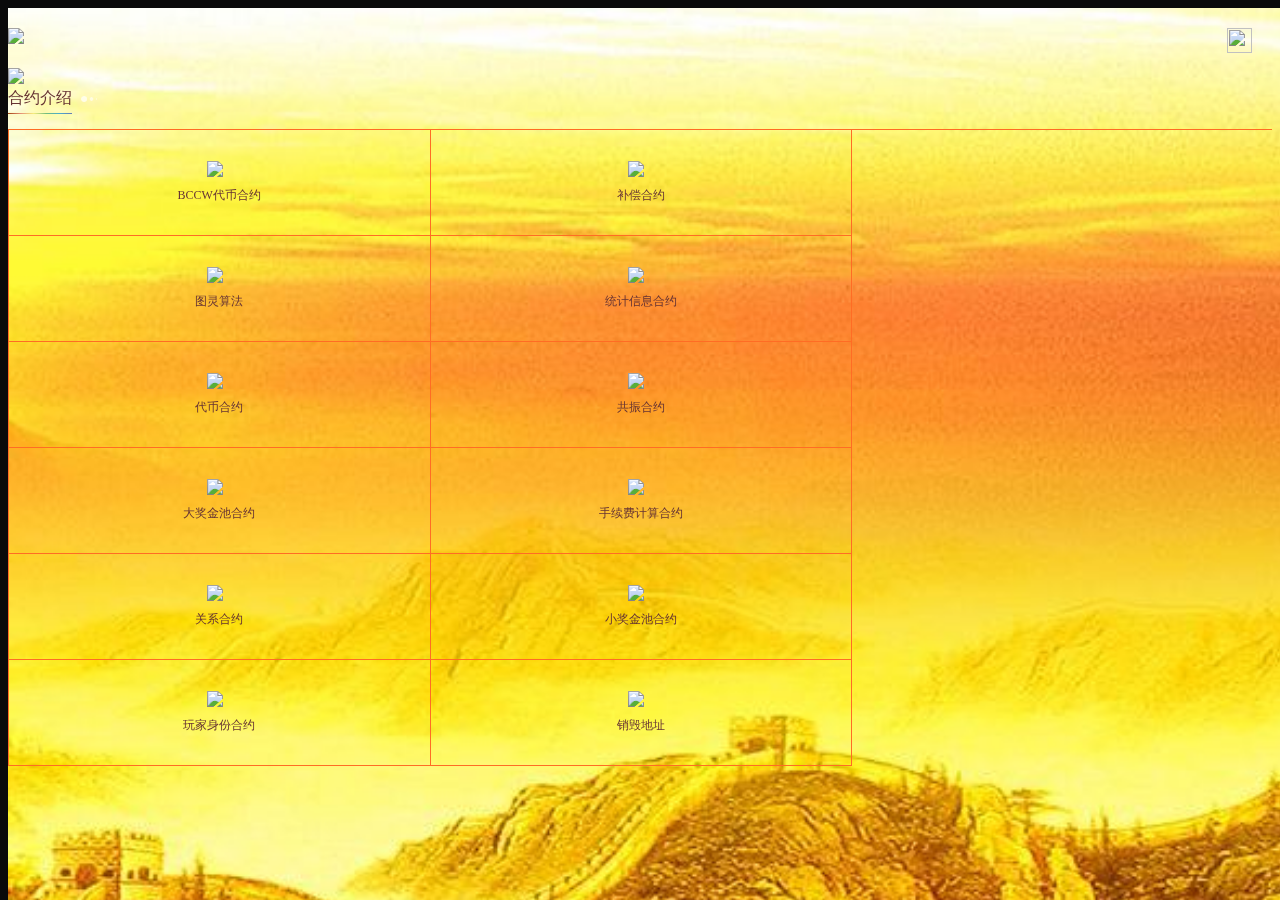
==== contract.html @ b9224d96 "* Change name." ====
<!doctype html>
<html lang="en">
<head>
    <!-- Required meta tags -->
    <meta charset="utf-8">
    <meta name="viewport" content="maximum-scale=1.0,minimum-scale=1.0,user-scalable=no,width=device-width,initial-scale=1.0,viewport-fit=cover,shrink-to-fit=no" />
    <!-- Bootstrap CSS -->
    <link rel="stylesheet" href="bootstrap-4.4.1-dist/css/bootstrap.min.css">
    <link href="cssfont/remixicon.css" rel="stylesheet">
    <link rel="stylesheet" href="css/index.css?v=23">
    <title>大富豪</title>
    <style>
        body{position: relative;}
        .ContractOut {
            position: absolute;
            width: 25px;
            height: 25px;
            top: 20px;
            right:20px
        }
        ul.listShow{padding: 0;margin: 0;list-style: none;border-left: 1px solid #ff6c24;border-top: 1px solid #ff6c24;height: auto;overflow: hidden}
        ul.listShow li {
            margin: 0;padding: 0;
            font-size: 12px;
            text-align: center;
            position: relative;
            cursor: pointer;
            width: 33.3%;
            float: left;
            border-right: 1px solid #ff6c24;
            border-bottom: 1px solid #ff6c24;
            height: 105px;
            display: flex;
            -webkit-box-orient: vertical;
            -webkit-box-direction: normal;
            flex-direction: column;
            -webkit-box-align: center;
            align-items: center;
            -webkit-box-pack: center;
            justify-content: center;
        }
        ul.listShow li img {
            width: 25px;
            margin-bottom:10px
        }
        ul.listShow li p{
            padding: 0;margin: 0;
            background-color: #ff6c24;
            color: #fff;
            position: absolute;
            top: 0;
            left: 0;
            bottom: 0;
            right: 0;
            display: none;
            -webkit-box-pack: center;
            justify-content: center;
            -webkit-box-align: center;
            align-items: center;
            text-decoration: underline;}
        ul.listShow li:hover p{display: flex}
    </style>
</head>
<body>
<a href="index.html"><img class="ContractOut" src="images/out.png" /></a>
<div class="container text-center">
    <img src="images/shoupingLogo.png?v1" style="width: 72px;margin-top: 20px;">
    <div class="clearfix"></div>
    <img src="images/ethTextEn.png?v1" style="margin-top: 20px;width: 128px;">
</div>
<div class="container mt-5 mb-4">
    <div class="text-center">
        <div class="boxTitle">
            <span i18n="link.contract">合约介绍</span>
            <div class="titleLine"></div>
        </div>
    </div>
</div>
<ul class="listShow">
  <li><img src="./images/ContractImg01.png"/><span>BCCW代币合约</span><p>点击查看</p></li>
  <li><img src="./images/ContractImg02.png"/><span>补偿合约</span><p>点击查看</p></li>
  <li><img src="./images/ContractImg03.png"/><span>图灵算法</span><p>点击查看</p></li>
  <li><img src="./images/ContractImg04.png"/><span>统计信息合约</span><p>点击查看</p></li>
  <li><img src="./images/ContractImg05.png"/><span>代币合约</span><p>点击查看</p></li>
  <li><img src="./images/ContractImg06.png"/><span>共振合约</span><p>点击查看</p></li>
  <li><img src="./images/ContractImg07.png"/><span>大奖金池合约</span><p>点击查看</p></li>
  <li><img src="./images/ContractImg08.png"/><span>手续费计算合约</span><p>点击查看</p></li>
  <li><img src="./images/ContractImg09.png"/><span>关系合约</span><p>点击查看</p></li>
  <li><img src="./images/ContractImg10.png"/><span>小奖金池合约</span><p>点击查看</p></li>
  <li><img src="./images/ContractImg11.png"/><span>玩家身份合约</span><p>点击查看</p></li>
  <li><img src="./images/ContractImg12.png"/><span>销毁地址</span><p>点击查看</p></li>
</ul>
<div class="clearfix mb-4"></div>
<style>
    .contractInfo{display: none}
    .contract{color: #fff;text-align: center;border-radius: 7px;
        border: 1px solid #ff6c24;
        background-color: #160237;
        position: relative;font-size: 12px;padding: 10px;box-sizing:border-box;overflow: hidden;}
    .contract ul{ text-align: left;
                     display: -webkit-box;
                     display: flex;
                     -webkit-box-orient: vertical;
                     -webkit-box-direction: normal;
                     flex-direction: column;
                     -webkit-box-align: center;
                     align-items: center;margin: 0;padding: 0;
                 }
    .contract ul li{width: 100%;
        margin-bottom: 10px;
        display: -webkit-box;
        display: flex;
        justify-content: space-between;
        -webkit-box-align: center;
        align-items: center;}
    .contract ul>li>span:first-child {
        width: 130px;
    }
    .contract ul>li>span:last-child {padding-left: 10px;word-wrap:break-word}
    a.button {
        background: #ca149e;
        color: #fff;
        border: none;
        border-radius: 7px;
        font-size: 16px;
        margin-top: 30px;
        display: inline-block;
        padding: 5px;
    }
</style>
<div class="contractInfo">
    <div>
        <p>BCCW代币合约</p>
        <p>采用ethereum - ERC20 标准代币协议，主要功能包括记录，查询，转账等标准ERC20协议等功能</p>
        <ul>
            <li><span>transaction hash:</span><span>0x198a512971a7064a942084fddff5608f66b377a582c71b0cfd58c8e386f3651d</span></li>
            <li><span>Blocks:</span><span>4</span></li>
            <li><span>Seconds:</span><span>80</span></li>
            <li><span>contract address:</span><span class="ContractAddress">0x9fc7df14414056d041ffae9747ffdfb99d7ba768</span></li>
            <li><span>block number:</span><span>9790721 </span></li>
            <li><span>block timestamp:</span><span>1564742769</span></li>
            <li><span>account:</span><span>0x15f0956befe5c63e2561a448c5e41a35af5d47fb</span></li>
            <li><span>gas used:</span><span>669979</span></li>
            <li><span>gas price:</span><span>6 gwei</span></li>
            <li><span>value sent:</span><span>0.1 ETH</span></li>
            <li><span>total cost:</span><span>0.004019874 ETH</span></li>
        </ul>
        <a class="button">前往Etherscan查看</a>
    </div>
    <div>
        <p>补偿合约</p>
        <p>在当轮游戏结束后，合约对亏损玩家补偿对应额度EPK。</p>
        <ul>
            <li><span>transaction hash:</span><span>0x6a11719178fa2872353909d9171567d49129aca898c49a9cfc6c2bd3ffc85166</span></li>
            <li><span>Blocks:</span><span>3</span></li>
            <li><span>Seconds:</span><span>44</span></li>
            <li><span>contract address:</span><span class="ContractAddress">0x4E4877EefA9bbF78b0a5cA2482cB8F558638DB7B</span></li>
            <li><span>block number:</span><span>8593176</span></li>
            <li><span>block timestamp:</span><span>1569076584</span></li>
            <li><span>account:</span><span>0x04d0a59721801a297e71ee95494a97c51bdcbe14</span></li>
            <li><span>gas used:</span><span>1117859</span></li>
            <li><span>gas price:</span><span>34 gwei</span></li>
            <li><span>value sent:</span><span>0 ETH</span></li>
            <li><span>total cost:</span><span>0.038007206 ETH</span></li>
        </ul>
        <a class="button">前往Etherscan查看</a>
    </div>
    <div>
        <p>图灵算法</p>
        <p>图灵算法为大富豪独创的机密算法，每日分红比例、入场额度、参与额度、幸运池比例等，皆受图灵算法影响；预警线是图灵算法里的核心控制功能之一，当项目运行到可能会出现系统性风险时，预警线会做出提示，并且会根据预警线的风险程度自动折扣玩家领取收益的到账额度。</p>
        <ul>
            <li><span>transaction hash:</span><span>0x9bfd09eed0559598f756ded618d358b6351cd0c7fb224ca52af55d31e87e6ff6</span></li>
            <li><span>Blocks:</span><span>1</span></li>
            <li><span>Seconds:</span><span>16</span></li>
            <li><span>contract address:</span><span class="ContractAddress">0x1bbbbBF73cF7c97918cdE3ce46016c02D6F60B68</span></li>
            <li><span>block number:</span><span>9131196</span></li>
            <li><span>block timestamp:</span><span>1576768604</span></li>
            <li><span>account:</span><span>0x04d0a59721801a297e71ee95494a97c51bdcbe14</span></li>
            <li><span>gas used:</span><span>1899928</span></li>
            <li><span>gas price:</span><span>34 gwei</span></li>
            <li><span>value sent:</span><span>0 ETH</span></li>
            <li><span>total cost:</span><span>0.064597552 ETH</span></li>
        </ul>
        <a class="button">前往Etherscan查看</a>
    </div>
    <div>
        <p>统计合约</p>
        <p>用户记录统计信息，比如全网用户参与数量，次数等</p>
        <ul>
            <li><span>transaction hash:</span><span>0x9a5c2a9906296cfd1677de4492e0774dff1e50ffc468220ee0343f9c286c8af9</span></li>
            <li><span>Blocks:</span><span>1</span></li>
            <li><span>Seconds:</span><span>16</span></li>
            <li><span>contract address:</span><span class="ContractAddress">0xEe62700ba9358B1D3DbAF6C27644FCd18019241f</span></li>
            <li><span>block number:</span><span>9131194</span></li>
            <li><span>block timestamp:</span><span>1576768573</span></li>
            <li><span>account:</span><span>0x04d0a59721801a297e71ee95494a97c51bdcbe14</span></li>
            <li><span>gas used:</span><span>741837</span></li>
            <li><span>gas price:</span><span>34 gwei</span></li>
            <li><span>value sent:</span><span>0 ETH</span></li>
            <li><span>total cost:</span><span>0.025222458 ETH</span></li>
        </ul>
        <a class="button">前往Etherscan查看</a>
    </div>
    <div>
        <p>轮次控制合约</p>
        <p>开启默认轮次功能，在旧轮崩溃后，开启新轮次等功能，注意“Round”合约由此合约部署，并且正确配置合约之间的调用权限等</p>
        <ul>
            <li><span>transaction hash:</span><span>0xd5c2cfadca3bc0bf7bc6e92c09057d498c04025f447a52c14ed3236408a2cf2a</span></li>
            <li><span>Blocks:</span><span>0</span></li>
            <li><span>Seconds:</span><span>72</span></li>
            <li><span>contract address:</span><span class="ContractAddress">0x9C1342c1708B5708865a2801fc96d966baD67210</span></li>
            <li><span>block number:</span><span>9131197</span></li>
            <li><span>block timestamp:</span><span>1576768610</span></li>
            <li><span>account:</span><span>0x04d0a59721801a297e71ee95494a97c51bdcbe14</span></li>
            <li><span>gas used:</span><span>5347154</span></li>
            <li><span>gas price:</span><span>34 gwei</span></li>
            <li><span>value sent:</span><span>0 ETH</span></li>
            <li><span>total cost:</span><span>0.181803236 ETH</span></li>
        </ul>
        <a class="button">前往Etherscan查看</a>
    </div>
    <div>
        <p>共振合约</p>
        <p>用于处理共振交易，总计6轮，从1-6，若当前轮次被兑换完，则自动开启下一轮兑换</p>
        <ul>
            <li><span>transaction hash:</span><span>0xd967345954aa0ef610a6e8c702cd08fa058b1c55bab8575dd847c327ca476e82</span></li>
            <li><span>Blocks:</span><span>1</span></li>
            <li><span>Seconds:</span><span>12</span></li>
            <li><span>contract address:</span><span class="ContractAddress">0xf2464DD69B84e3E066E97a0bA2190c8344455b77</span></li>
            <li><span>block number:</span><span>8593158</span></li>
            <li><span>block timestamp:</span><span>1569076314</span></li>
            <li><span>account:</span><span>0x04d0a59721801a297e71ee95494a97c51bdcbe14</span></li>
            <li><span>gas used:</span><span>1402748</span></li>
            <li><span>gas price:</span><span>34 gwei</span></li>
            <li><span>value sent:</span><span>0 ETH</span></li>
            <li><span>total cost:</span><span>0.047693432 ETH</span></li>
        </ul>
        <a class="button">前往Etherscan查看</a>
    </div>
    <div>
        <p>大奖池合约</p>
        <p>玩家参与的ETH7%（逐级递减）进入大奖池：倒计时36小时，每参加1ETH，增加1小时，最高增加至36小时，倒计时结束，则开奖，从后往前分配大奖；幸运大奖池开奖后，领奖时间为7天，领奖时间内游戏暂停。</p>
        <ul>
            <li><span>transaction hash:</span><span>0xb802b713c07a6a22ceebc09bad6d8dfc231b3b3987da071da042f1cd4a49997e</span></li>
            <li><span>Blocks:</span><span>1</span></li>
            <li><span>Seconds:</span><span>8</span></li>
            <li><span>contract address:</span><span class="ContractAddress">0x26db2eA3E57DAF7628D4C2061654BA629AFF79ba</span></li>
            <li><span>block number:</span><span>9131191</span></li>
            <li><span>block timestamp:</span><span>1576768549</span></li>
            <li><span>account:</span><span>0x04d0a59721801a297e71ee95494a97c51bdcbe14</span></li>
            <li><span>gas used:</span><span>1693506</span></li>
            <li><span>gas price:</span><span>34 gwei</span></li>
            <li><span>value sent:</span><span>0 ETH</span></li>
            <li><span>total cost:</span><span>0.057579204 ETH</span></li>
        </ul>
        <a class="button">前往Etherscan查看</a>
    </div>
    <div>
        <p>手续费计算合约</p>
        <p>每当某个地址合法从合约提取Ether时，会产生一定比例的手续费，本合约用于保存当前手续费比例以及给出计算结果</p>
        <ul>
            <li><span>transaction hash:</span><span>0x3d36d07ba78741de271afa7522cc2d779f243c8b7061c175c9097dbd118f22c3</span></li>
            <li><span>Blocks:</span><span>0</span></li>
            <li><span>Seconds:</span><span>32</span></li>
            <li><span>contract address:</span><span class="ContractAddress">0x2d3D35EBD20CaeF1DEcdb70a02DE1c9C16233ae7</span></li>
            <li><span>block number:</span><span>9131186</span></li>
            <li><span>block timestamp:</span><span>1576768480</span></li>
            <li><span>account:</span><span>0x04d0a59721801a297e71ee95494a97c51bdcbe14</span></li>
            <li><span>gas used:</span><span>588104</span></li>
            <li><span>gas price:</span><span>34 gwei</span></li>
            <li><span>value sent:</span><span>0 ETH</span></li>
            <li><span>total cost:</span><span>0.019995536 ETH</span></li>
        </ul>
        <a class="button">前往Etherscan查看</a>
    </div>
    <div>
        <p>关系合约</p>
        <p>记录用户之间的推荐关系，包括绑定推荐关系，申请邀请码，邀请码和地址之间互相转换等功能</p>
        <ul>
            <li><span>transaction hash:</span><span>0x31ddc8a2ce404699826262f4a183c6ed0fc6bb096ef35e97e25eea20d219d8c5</span></li>
            <li><span>Blocks:</span><span>1</span></li>
            <li><span>Seconds:</span><span>52</span></li>
            <li><span>contract address:</span><span class="ContractAddress">0x8F36a0B0b8FDbBa7BCB6fE00D8d6747144cBCc1a</span></li>
            <li><span>block number:</span><span>8593165</span></li>
            <li><span>block timestamp:</span><span>1569076374</span></li>
            <li><span>account:</span><span>0x04d0a59721801a297e71ee95494a97c51bdcbe14</span></li>
            <li><span>gas used:</span><span>2458047</span></li>
            <li><span>gas price:</span><span>34 gwei</span></li>
            <li><span>value sent:</span><span>0 ETH</span></li>
            <li><span>total cost:</span><span>0.083573598 ETH</span></li>
        </ul>
        <a class="button">前往Etherscan查看</a>
    </div>
    <div>
        <p>小奖池合约</p>
        <p>小奖池每天开奖一次，随机从当日参与额度不小于20ETH的玩家里抽取出5名幸运玩家，由中奖幸运玩家平均分配，若当日参与20ETH以上的玩家不足5人，则由实际人数平均分配。</p>
        <ul>
            <li><span>transaction hash:</span><span>0xdcfb68483cc2a4f4fdac6f6b3f12e15ffc4191b4ec682cd8de0ad43a231307de</span></li>
            <li><span>Blocks:</span><span>1</span></li>
            <li><span>Seconds:</span><span>16</span></li>
            <li><span>contract address:</span><span class="ContractAddress">0x9bF9A32BD22b95013E5F555619314302827a3b19</span></li>
            <li><span>block number:</span><span>9131192</span></li>
            <li><span>block timestamp:</span><span>1576768553</span></li>
            <li><span>account:</span><span>0x04d0a59721801a297e71ee95494a97c51bdcbe14</span></li>
            <li><span>gas used:</span><span>1360776</span></li>
            <li><span>gas price:</span><span>34 gwei</span></li>
            <li><span>value sent:</span><span>0 ETH</span></li>
            <li><span>total cost:</span><span>0.046266384 ETH</span></li>
        </ul>
        <a class="button">前往Etherscan查看</a>
    </div>
    <div>
        <p>玩家身份合约</p>
        <p>记录用户等级，升级操作，升级判断，以及部分收益计算等功能。</p>
        <ul>
            <li><span>transaction hash:</span><span>0x581b5bf01c21d849e89f25d5cf13fff0f4f5c368551131a2a919133ac03075b6</span></li>
            <li><span>Blocks:</span><span>1</span></li>
            <li><span>Seconds:</span><span>20</span></li>
            <li><span>contract address:</span><span class="ContractAddress">0xbDCEa890F427f6864fE793bd465d5dD5AA9E4598</span></li>
            <li><span>block number:</span><span>9131188</span></li>
            <li><span>block timestamp:</span><span>1576768529</span></li>
            <li><span>account:</span><span>0x04d0a59721801a297e71ee95494a97c51bdcbe14</span></li>
            <li><span>gas used:</span><span>2722931</span></li>
            <li><span>gas price:</span><span>34 gwei</span></li>
            <li><span>value sent:</span><span>0 ETH</span></li>
            <li><span>total cost:</span><span>0.092579654 ETH</span></li>
        </ul>
        <a class="button">前往Etherscan查看</a>
    </div>
    <div>
        <p>BCCW销毁合约</p>
        <ul>
            <li style="margin-top: 25px;"><span>contract address:</span><span class="ContractAddress">0x0000000000000000000000000000000000000000</span></li>
        </ul>
        <a class="button">前往Etherscan查看</a>
    </div>
</div>
<script src="js/jquery-1.12.4.min.js" crossorigin="anonymous"></script>
<script src="js/layer/layer.js"></script>
<script>
    $('.listShow>li').on('click', function () {
        let index = $(".listShow li").index($(this)[0]);
        let obj = $(".contractInfo > div").eq(index);
        obj.find('a.button').attr('href', 'https://cn.etherscan.com/address/' + obj.find('.ContractAddress').html());
        layer.open({
            type: 1
            ,title: false
            ,closeBtn: true
            ,area: '90%;'
            ,shade: 0.8
            ,id: 'contract'
            ,resize: false
            ,moveType: 1
            ,content: '<div class="contract">'+obj.html()+'</div>'
        });
    });
</script>
</body>
</html>
---- css/index.css ----
body{background-color: #0a0a0a;color: #663333;}
body:before{
    position: fixed;
    content: "";
    background-image: url("../images/bg.jpg");
    background-repeat: no-repeat;
    background-size: cover;
    width: 100vw;
    height: 100vh;
    z-index: -1;
}
a{color: #663333;}
h1 {
    font-size: 20px;
    white-space: nowrap;
    margin: 13px 0 10px;
    padding-bottom: 10px;
    border-bottom: 2px dotted grey;
}

h3 {
    color: #f5f5f5;
    font-size: 15px;
}
.boxTitle {
    font-size: 16px;
    margin-bottom: 20px;
    display: inline-block;
    position: relative;
    text-align: center;
    box-sizing: border-box;
}
.boxTitle:after, .boxTitle:before {
    content: "";
    position: absolute;
    top: 50%;
    -webkit-transform: translateY(-50%);
    transform:translateY(-50%);
    width: 16px;
    height: 6px;
    background-size: 100% 100%;
    background-repeat: no-repeat;
}
.boxTitle:before {
    right: -25px;
    background-image: url("[data-uri]")
}
.boxTitle:after {
    left: -25px;
    background-image: url("[data-uri]")
}
.titleLine {
    width: 100%;
    height: 1px;
    background: -webkit-gradient(linear,left top,right top,from(#a23d0a),color-stop(#e49077),color-stop(#f6ed7b),color-stop(#73bb81),color-stop(#4aacce),to(#677db4));
    background: linear-gradient(90deg, #a2430d,#e49077,#f6ed7b,#73bb81,#4aacce,#677db4);
    position: absolute;
    bottom: -5px;
}
.box {
    word-break: break-word;
    font-size: 12px;
    border: 1px solid #ca5a0c;
    padding: 9px 18px;
    border-radius: 6px;
}

.PartnerList{display: flex;
    flex-wrap: wrap;
    -webkit-box-pack: center;
    justify-content: center;}
.PartnerList a{text-align: center;
    margin-bottom: 15px;
    -webkit-box-orient: vertical;
    -webkit-box-direction: normal;
    flex-direction: column;
    -webkit-box-align: center;
    align-items: center;
    color: #663333;
    font-size: 12px;padding: 10px;}
.PartnerList a img{width: 40px;}
.PartnerList a span{display: block}

.gameContent{border-radius: 10px;background-color: #594e3f;text-align: center;font-size: 12px;padding:10px 20px}
.gameContent div:last-child{margin-top: 10px;font-size: 14px}
.link{background-color: #292929;height: 60px;line-height: 60px;font-size: 12px}
.navbar-eth .nav-tabs{border-bottom: unset}
.navbar-eth .nav-item {
    border-radius: 10px 10px 0 0;
    line-height: 2.5rem;
    color: #663333;
}
.text-purple{color: #ff621a
}
.navbar-eth .nav-item.active{background-color: #ff6c24;color: #663333;border-color: #ff6c24;font-size: 1.2rem}
.navbar-eth .nav-item:hover{border: unset}
.navbar-eth .tab-content{border: 1px solid #ff6c24;color: #663333;}
.navbar-eth .tab-content .tab-pane{padding: 10px}

.amount{position: relative}
.amount label{position: absolute;right: 10px; top:5px; color:#ff6c24;font-size: 24px;}
.amount input{padding-right: 60px;}
.input{
    border: 1px solid #ff6c24!important;
    background-color: transparent;
    border-radius: 4px;
    width: 100%;
    -webkit-box-shadow: 0 0 8px #ff6c24; /*点击input 外阴影*/
    -moz-box-shadow: 0 0 8px #ff6c24;
    box-shadow: 0 0 8px #ff6c24;
    color: #663333!important;
}
.input::-webkit-outer-spin-button, .input::-webkit-inner-spin-button { -webkit-appearance: none; }
.input[type="number"]{ -moz-appearance: textfield; }
.input:focus{ background-color: transparent }

.btn-submit{min-width: 120px;background-color: #ff8007; color: #663333;}

.income_list > div{border-bottom: 1px lavender dotted;line-height: 56px;font-size: 16px;}


.kedu{
    transform-origin: 0px 0px;
    align-items: stretch;
    align-content: flex-start;
    padding: 0px; width: 300px; height: 161px;
    margin:40px auto 0 auto;
    /*!*-------------------缩放大小*****!********************缩放大小******/
    transform: translate(0px, 0px) scale(1, 1);
}
.ruler-text{
    position: absolute;
    bottom:-8px;
    left: 0;
    right: 0;
    flex: 0 0 auto;
    overflow: visible;
    border: 1px solid rgba(255, 255, 255, 0);
    line-height: 24px;
    font-size: 24px;
    font-weight: bold;
    color: white;
    justify-content: center;
    text-align: center;
    align-items: center;
    letter-spacing: 0;
    padding: 0;
    border-radius: 0;
    white-space: pre;
    z-index: 0;
}
.ruler-text span{
    font-size: 12px;
    color:rgb(255, 126, 71);
    margin-left: 0.2rem;
}
.ruler{
    border-width: 0px;
    align-items: stretch;
    align-content: flex-start;
    padding: 0px;
    width: 300px;
    height: 300px;
    overflow: hidden;
}
.kedu-text{
    border-width: 0px;
    align-items: stretch;
    align-content: flex-start;
    padding: 0px;
    width: 300px;
    height: 300px;
    overflow: visible;
}

.ruler-deg{
    border-width: 0px;
    align-items: stretch;
    align-content: flex-start;
    padding: 0px;
    width: 4px;
    left: 0px;
    right: 0px;
    margin-left: auto;
    margin-right: auto;
    height: 10px;
    top: 0px;
    overflow: hidden;
}
.ruler-bg{
    background: rgb(36, 39, 46);
}
.ruler-active{
    background: #F18455;
}

.absolute{
    position: absolute;
}
#kedu img{
    position: absolute;
    width: 12px;
    left: 144px;
    height: 20px;
    top: 74px;
    z-index: 3;
    background: rgba(255, 255, 255, 0);
    border: 1px solid rgba(255, 255, 255, 0);
    width: 12px;
}
.kedu-text-item{
    overflow: visible;
    opacity: 0.5;
    border: 1px solid rgba(255, 255, 255, 0);
    font-size: 18px;
    font-weight: normal;
    color: rgb(255, 255, 255);
    justify-content: center;
    text-align: center;
    align-items: center;
    letter-spacing: 0px;
    padding: 0px;
    left: 0px;
    right: 0px;
    margin-left: auto;
    margin-right: auto;
    top: 10px;
    border-radius: 0px;
    white-space: pre;
}
.kedu-text-container{
    transform-origin: 0px 0px;
    align-items: stretch;
    align-content: flex-start;
    left: 10%;
    padding: 0px;
    width: 80%;
    height: 161px;
    bottom: 0;
    transform: translate(0px, 16px) scale(0.796667, 0.796667);
}

#zz{position: fixed;
    top: 250px;
    left: 50%;
    margin-left: -150px;
    width:300px;
    height:30px;
    line-height:30px;
}
.swiper-container,.swiper-slide {
    display: -webkit-box;
    display: flex
}

.swiper-slide {
    text-align: center;
    height: auto;
    -webkit-box-orient: vertical;
    -webkit-box-direction: normal;
    flex-direction: column;
    -webkit-box-pack: center;
    justify-content: center;
    -webkit-box-align: center;
    align-items: center;
    -webkit-transition: .3s;
    -moz-transition: .3s;
    transform: scale(.7);
    -ms-transform: scale(.7);
    -moz-transform: scale(.7);
    -webkit-transform: scale(.7);
    -o-transform: scale(.7)
}

.swiper-slide-active,.swiper-slide-duplicate-active {
    transform: scale(1);
    -ms-transform: scale(1);
    -moz-transform: scale(1);
    -webkit-transform: scale(1);
    -o-transform: scale(1)
}

.swiper-slide p{margin-top: 20px;margin-bottom: 0}
.swiper-slide .dataSource {
    display: -webkit-box;
    display: flex;
    -webkit-box-orient: vertical;
    -webkit-box-direction: normal;
    flex-direction: column;
    -webkit-box-align: center;
    align-items: center;
    position: relative
}
.swiper-slide .dataSource div {
    position: absolute;
    left: 50%;
    top: 50%;
    -webkit-transform: translate(-50%,-50%);
    transform: translate(-50%,-50%);
    font-size: 20px
}
.swiper-slide .dataSource img{max-width: 100%}
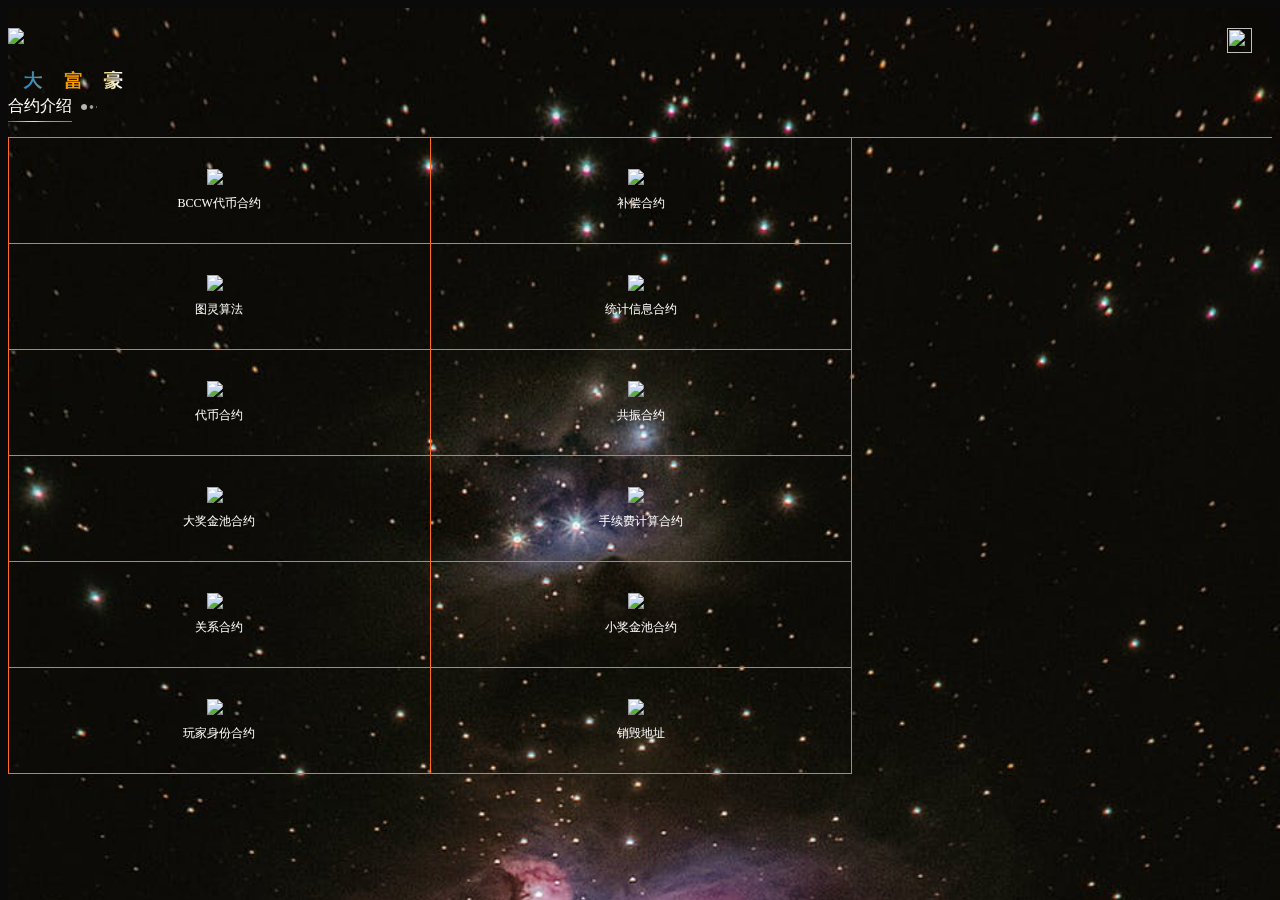
==== commit 1782cbb6: "reset" ====
--- a/contract.html
+++ b/contract.html
@@ -7,7 +7,7 @@
     <!-- Bootstrap CSS -->
     <link rel="stylesheet" href="bootstrap-4.4.1-dist/css/bootstrap.min.css">
     <link href="cssfont/remixicon.css" rel="stylesheet">
-    <link rel="stylesheet" href="css/index.css?v=23">
+    <link rel="stylesheet" href="css/index.css?v=40">
     <title>大富豪</title>
     <style>
         body{position: relative;}
--- a/css/index.css
+++ b/css/index.css
@@ -1,4 +1,4 @@
-body{background-color: #0a0a0a;color: #663333;}
+body{background-color: #0a0a0a;color: #fff;}
 body:before{
     position: fixed;
     content: "";
@@ -9,7 +9,7 @@
     height: 100vh;
     z-index: -1;
 }
-a{color: #663333;}
+a{color: #fff;}
 h1 {
     font-size: 20px;
     white-space: nowrap;
@@ -76,7 +76,7 @@
     flex-direction: column;
     -webkit-box-align: center;
     align-items: center;
-    color: #663333;
+    color: #fff;
     font-size: 12px;padding: 10px;}
 .PartnerList a img{width: 40px;}
 .PartnerList a span{display: block}
@@ -88,13 +88,13 @@
 .navbar-eth .nav-item {
     border-radius: 10px 10px 0 0;
     line-height: 2.5rem;
-    color: #663333;
+    color: #fff;
 }
 .text-purple{color: #ff621a
 }
-.navbar-eth .nav-item.active{background-color: #ff6c24;color: #663333;border-color: #ff6c24;font-size: 1.2rem}
+.navbar-eth .nav-item.active{background-color: #ff6c24;color: #fff;border-color: #ff6c24;font-size: 1.2rem}
 .navbar-eth .nav-item:hover{border: unset}
-.navbar-eth .tab-content{border: 1px solid #ff6c24;color: #663333;}
+.navbar-eth .tab-content{border: 1px solid #ff6c24;color: #fff;}
 .navbar-eth .tab-content .tab-pane{padding: 10px}
 
 .amount{position: relative}
@@ -108,13 +108,13 @@
     -webkit-box-shadow: 0 0 8px #ff6c24; /*点击input 外阴影*/
     -moz-box-shadow: 0 0 8px #ff6c24;
     box-shadow: 0 0 8px #ff6c24;
-    color: #663333!important;
+    color: #fff!important;
 }
 .input::-webkit-outer-spin-button, .input::-webkit-inner-spin-button { -webkit-appearance: none; }
 .input[type="number"]{ -moz-appearance: textfield; }
 .input:focus{ background-color: transparent }
 
-.btn-submit{min-width: 120px;background-color: #ff8007; color: #663333;}
+.btn-submit{min-width: 120px;background-color: #ff8007; color: #fff;}
 
 .income_list > div{border-bottom: 1px lavender dotted;line-height: 56px;font-size: 16px;}
 
